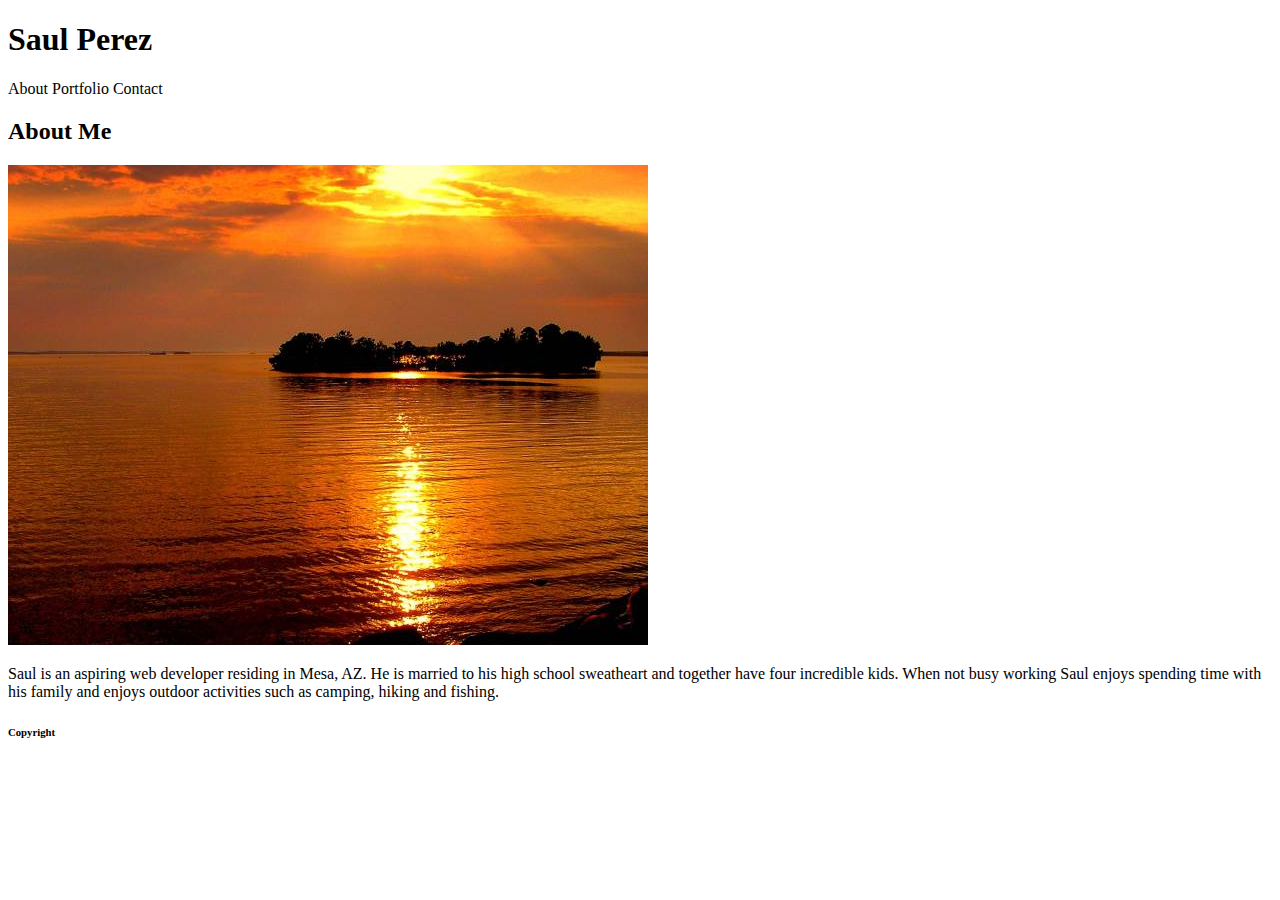
==== index.html @ f65d497c "added html for about page" ====
<!DOCTYPE html>
<html lang="en">

<head>
    <meta charset="UTF-8">
    <meta name="viewport" content="width=device-width, initial-scale=1.0">
    <meta http-equiv="X-UA-Compatible" content="ie=edge">
    <title>About Me</title>
</head>

<body>
    <div class="wrapper">
        <section id="content">
            <header>
                <section id="name">
                    <h1>Saul Perez</h1>
                </section>
                <section id="bar">
                    <div>
                        <a class="bar-item" title="About-Page">About</a>
                        <a class="bar-item" title="Portfolio-Page">Portfolio</a>
                        <a class="bar-item" title="Contact-Page">Contact</a>
                    </div>
                </section>
            </header>
            <h2>About Me</h2>
            <div></div>
            <section id="image">
                <img src="assets/images/nature.jpg">
            </section>
            <p>Saul is an aspiring web developer residing in Mesa, AZ. He is married to his high school sweatheart and
                together
                have four incredible kids. When not busy working Saul enjoys spending time with his family and enjoys
                outdoor
                activities such as camping, hiking and fishing.</p>
        </section>
    </div>
</body>
<section id="footer">
    <footer>
        <h6>Copyright</h6>
    </footer>
</section>

</html>
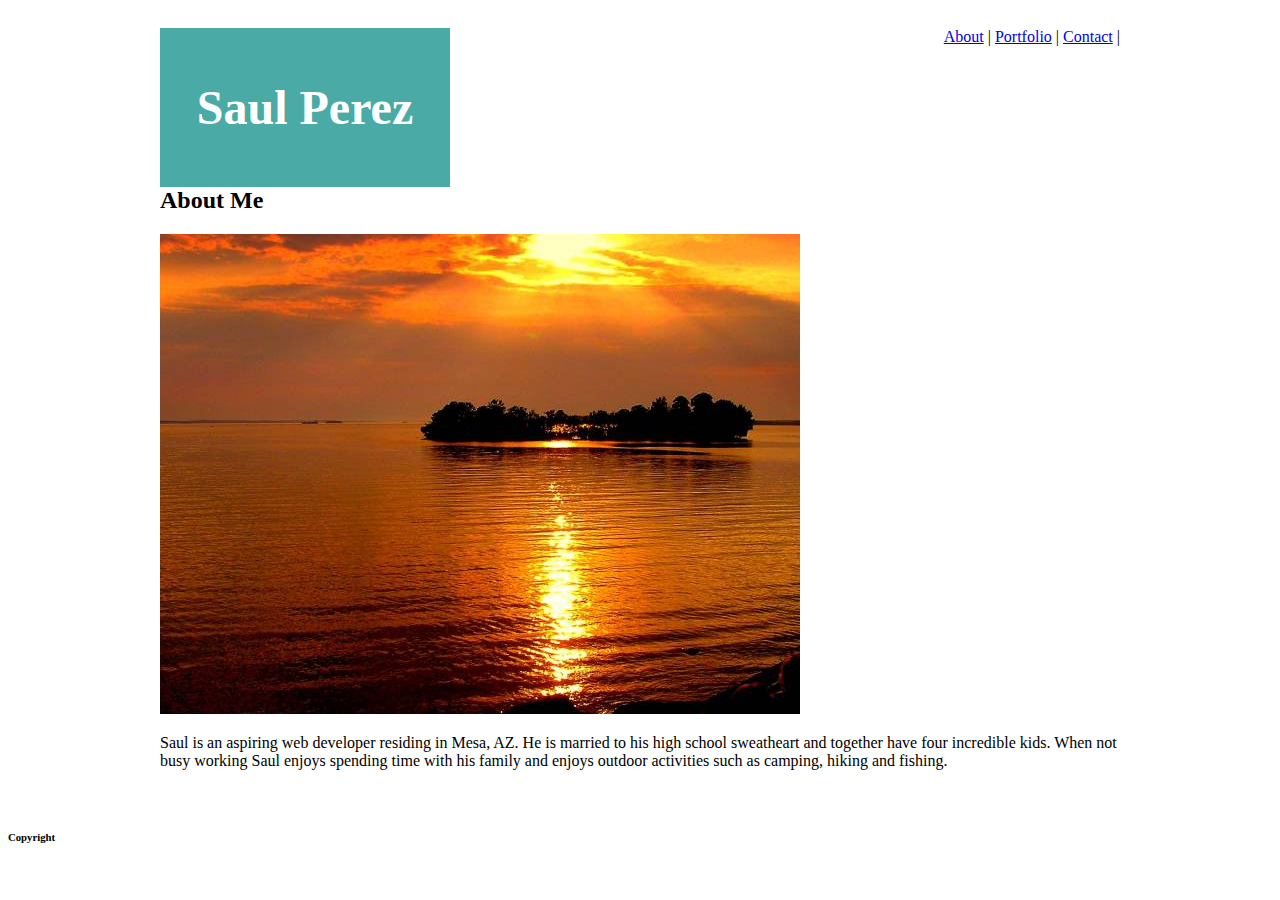
==== commit 07039cb0: "changes to html, added minor css" ====
--- a/index.html
+++ b/index.html
@@ -6,25 +6,27 @@
     <meta name="viewport" content="width=device-width, initial-scale=1.0">
     <meta http-equiv="X-UA-Compatible" content="ie=edge">
     <title>About Me</title>
+
+    <link rel="stylesheet" type="text/css" href="assets/css/style.css">
 </head>
 
 <body>
     <div class="wrapper">
-        <section id="content">
+        <section class="content">
             <header>
                 <section id="name">
                     <h1>Saul Perez</h1>
                 </section>
                 <section id="bar">
-                    <div>
-                        <a class="bar-item" title="About-Page">About</a>
-                        <a class="bar-item" title="Portfolio-Page">Portfolio</a>
-                        <a class="bar-item" title="Contact-Page">Contact</a>
-                    </div>
+                    <nav>
+                        <a href="/About-Page">About</a> |
+                        <a href="/Portfolio-Page">Portfolio</a> |
+                        <a href="/Contact-Page">Contact</a> |
+                    </nav>
                 </section>
             </header>
             <h2>About Me</h2>
-            <div></div>
+
             <section id="image">
                 <img src="assets/images/nature.jpg">
             </section>
--- a/assets/css/style.css
+++ b/assets/css/style.css
@@ -0,0 +1,34 @@
+
+
+.wrapper {
+    width: 960px;
+    margin: 0 auto 0 auto;
+    padding: 20px;
+}
+
+.content {
+    background-color: #ffffff28;
+    width: 100%;
+}
+
+#name {
+    background-color: #4aaaa5;
+    float: left;
+    width: 250px;
+    padding: 20px;
+    font-family: Georgia, 'Times New Roman', Times, serif;
+    font-size: 24px;
+    color: #ffffff;
+    text-align: center;
+}
+
+#bar {
+    float: right;
+}
+
+h2 {
+    clear: both;
+    overflow: auto;
+
+}
+
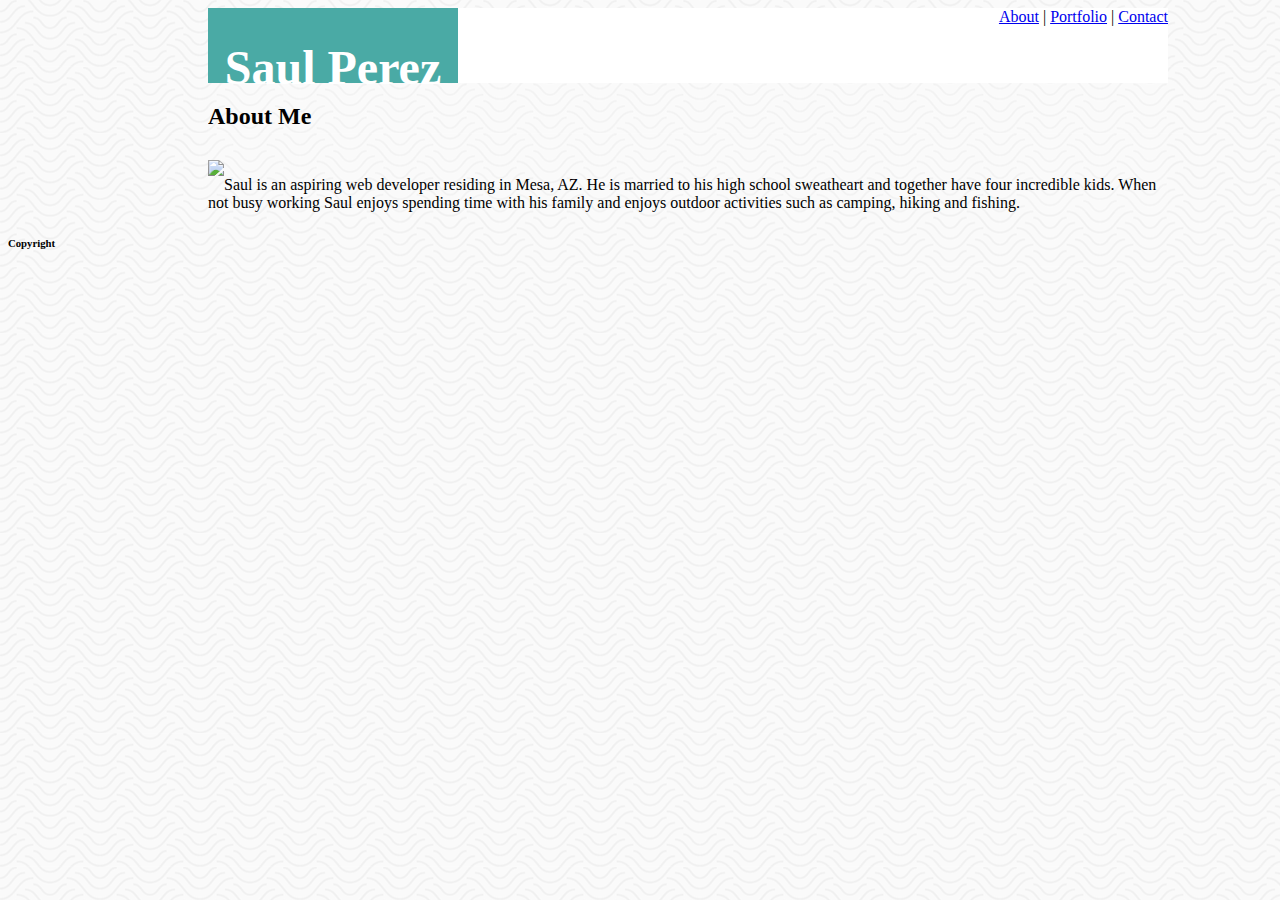
==== commit fd0792f6: "updated html/css" ====
--- a/index.html
+++ b/index.html
@@ -21,14 +21,14 @@
                     <nav>
                         <a href="/About-Page">About</a> |
                         <a href="/Portfolio-Page">Portfolio</a> |
-                        <a href="/Contact-Page">Contact</a> |
+                        <a href="/Contact-Page">Contact</a>
                     </nav>
                 </section>
             </header>
             <h2>About Me</h2>
-
+            <div class="divider"></div>
             <section id="image">
-                <img src="assets/images/nature.jpg">
+                <img src="https://via.placeholder.com/150C/O https://placeholder.com/">
             </section>
             <p>Saul is an aspiring web developer residing in Mesa, AZ. He is married to his high school sweatheart and
                 together
--- a/assets/css/style.css
+++ b/assets/css/style.css
@@ -1,21 +1,39 @@
-
+body {
+    background-image: url(../images/papyrus.png);
+}
 
 .wrapper {
     width: 960px;
-    margin: 0 auto 0 auto;
-    padding: 20px;
+    margin: 0 auto;
+    padding: 0 200px;
 }
 
+header {
+    position: static;
+    left: 0;
+    right: 0;
+    top: 0;
+    height: 75px;
+    background: #ffffff;
+    margin: 0;   
+}
+
+.divider {
+    display: block;
+    width: 900px;
+    height: 10px;
+    color: #ffffff28;
+}
 .content {
     background-color: #ffffff28;
-    width: 100%;
+    width: 960px
 }
 
 #name {
     background-color: #4aaaa5;
     float: left;
     width: 250px;
-    padding: 20px;
+    height: 75px;
     font-family: Georgia, 'Times New Roman', Times, serif;
     font-size: 24px;
     color: #ffffff;
@@ -32,3 +50,7 @@
 
 }
 
+#image {
+    float: left;
+}
+
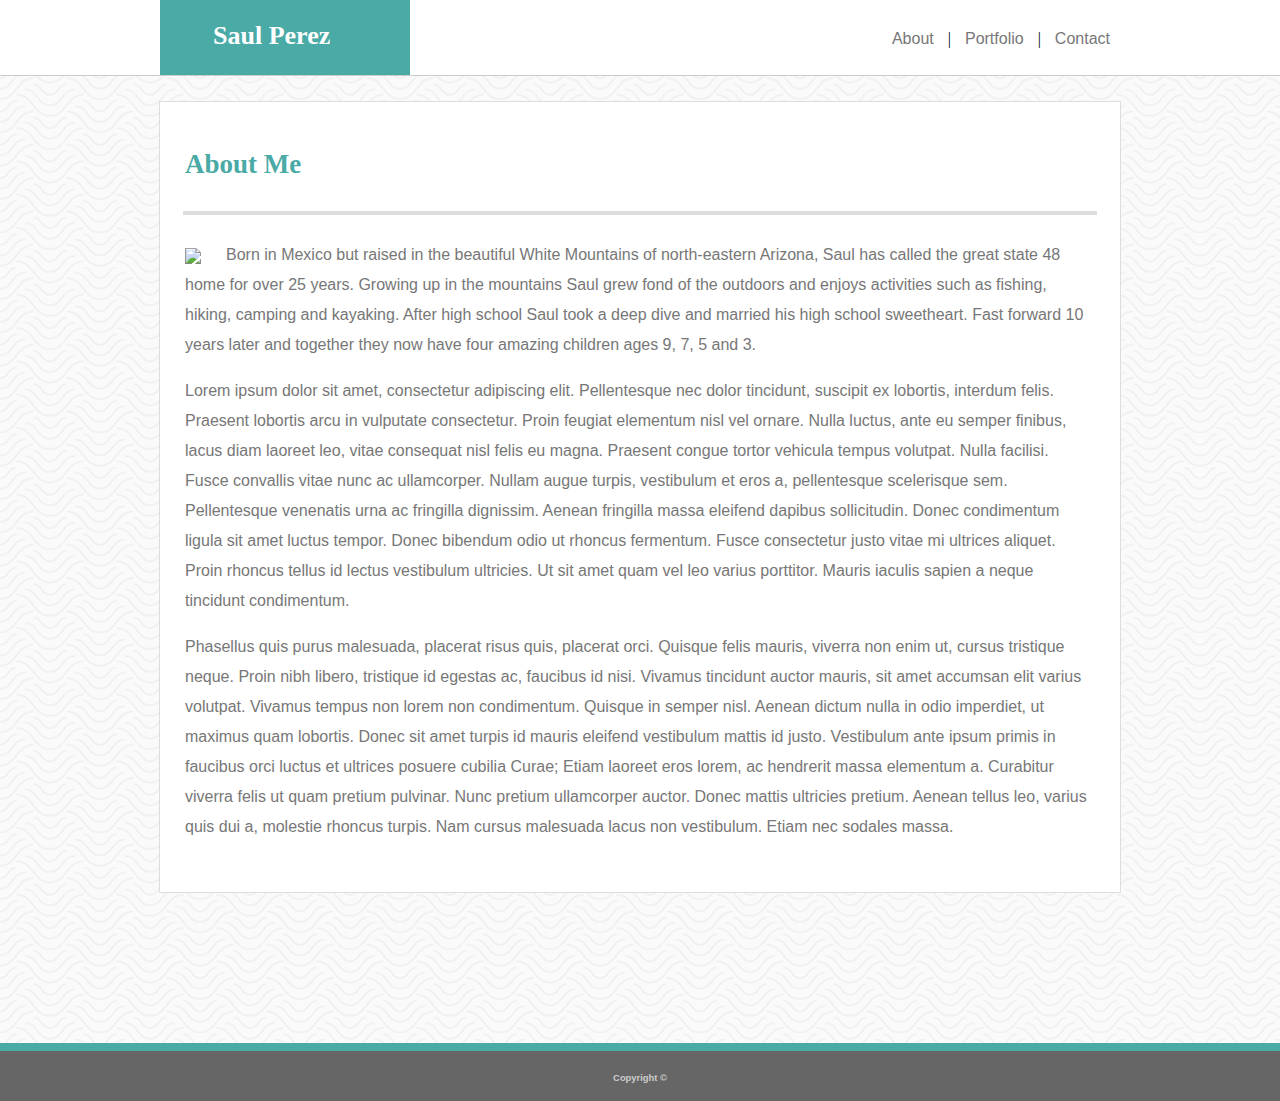
==== commit ed80bbc9: "updated html/css for about page" ====
--- a/index.html
+++ b/index.html
@@ -11,37 +11,65 @@
 </head>
 
 <body>
-    <div class="wrapper">
-        <section class="content">
-            <header>
-                <section id="name">
-                    <h1>Saul Perez</h1>
-                </section>
-                <section id="bar">
-                    <nav>
-                        <a href="/About-Page">About</a> |
-                        <a href="/Portfolio-Page">Portfolio</a> |
-                        <a href="/Contact-Page">Contact</a>
-                    </nav>
-                </section>
-            </header>
+
+    <header class="main">
+        <div class="headerbox">
+            <div class="logobox">
+                <h1 class="name">Saul Perez</h1>
+            </div>
+            <div class="nav">
+                <nav>
+                    <a href="/About-Page">About</a> |
+                    <a href="/Portfolio-Page">Portfolio</a>  |
+                    <a href="/Contact-Page">Contact</a>
+                </nav>
+            </div>
+        </div>
+    </header>
+
+    <div class="content">
+        <div class="about">
             <h2>About Me</h2>
-            <div class="divider"></div>
-            <section id="image">
-                <img src="https://via.placeholder.com/150C/O https://placeholder.com/">
-            </section>
-            <p>Saul is an aspiring web developer residing in Mesa, AZ. He is married to his high school sweatheart and
-                together
-                have four incredible kids. When not busy working Saul enjoys spending time with his family and enjoys
-                outdoor
-                activities such as camping, hiking and fishing.</p>
-        </section>
+        </div>
+        <hr>
+        <div class="image">
+            <img src="https://via.placeholder.com/250C/O https://placeholder.com/">
+        </div>
+        <div class="info">
+            <p>Born in Mexico but raised in the beautiful White Mountains of north-eastern Arizona, Saul has called the
+                great state 48 home for over 25 years. Growing up in the mountains Saul grew fond of the outdoors and
+                enjoys activities such as fishing, hiking, camping and kayaking. After high school Saul took a deep dive
+                and married his high school sweetheart. Fast forward 10 years later and together they now have four
+                amazing children ages 9, 7, 5 and 3.</p>
+
+            <p>Lorem ipsum dolor sit amet, consectetur adipiscing elit. Pellentesque nec dolor tincidunt, suscipit ex
+                lobortis, interdum felis. Praesent lobortis arcu in vulputate consectetur. Proin feugiat elementum nisl
+                vel ornare. Nulla luctus, ante eu semper finibus, lacus diam laoreet leo, vitae consequat nisl felis eu
+                magna. Praesent congue tortor vehicula tempus volutpat. Nulla facilisi. Fusce convallis vitae nunc ac
+                ullamcorper. Nullam augue turpis, vestibulum et eros a, pellentesque scelerisque sem. Pellentesque
+                venenatis urna ac fringilla dignissim. Aenean fringilla massa eleifend dapibus sollicitudin. Donec
+                condimentum ligula sit amet luctus tempor. Donec bibendum odio ut rhoncus fermentum. Fusce consectetur
+                justo vitae mi ultrices aliquet. Proin rhoncus tellus id lectus vestibulum ultricies. Ut sit amet quam
+                vel leo varius porttitor. Mauris iaculis sapien a neque tincidunt condimentum.</p>
+
+            <p>Phasellus quis purus malesuada, placerat risus quis, placerat orci. Quisque felis mauris, viverra non
+                enim ut, cursus tristique neque. Proin nibh libero, tristique id egestas ac, faucibus id nisi. Vivamus
+                tincidunt auctor mauris, sit amet accumsan elit varius volutpat. Vivamus tempus non lorem non
+                condimentum. Quisque in semper nisl. Aenean dictum nulla in odio imperdiet, ut maximus quam lobortis.
+                Donec sit amet turpis id mauris eleifend vestibulum mattis id justo. Vestibulum ante ipsum primis in
+                faucibus orci luctus et ultrices posuere cubilia Curae; Etiam laoreet eros lorem, ac hendrerit massa
+                elementum a. Curabitur viverra felis ut quam pretium pulvinar. Nunc pretium ullamcorper auctor. Donec
+                mattis ultricies pretium. Aenean tellus leo, varius quis dui a, molestie rhoncus turpis. Nam cursus
+                malesuada lacus non vestibulum. Etiam nec sodales massa.</p>
+        </div>
     </div>
+
 </body>
-<section id="footer">
+
+<div class="footer">
     <footer>
-        <h6>Copyright</h6>
+        <h6>Copyright ©</h6>
     </footer>
-</section>
+</div>
 
 </html>--- a/assets/css/style.css
+++ b/assets/css/style.css
@@ -1,56 +1,93 @@
 body {
     background-image: url(../images/papyrus.png);
+    margin: 0;
 }
 
-.wrapper {
-    width: 960px;
-    margin: 0 auto;
-    padding: 0 200px;
+.main {
+    border-bottom: 1.5px solid #cccccc;
+    width: 100%;
+    height: 75px;
+    background: #ffffff;
+    margin: 0;
 }
 
-header {
-    position: static;
-    left: 0;
-    right: 0;
-    top: 0;
-    height: 75px;
-    background: #ffffff;
-    margin: 0;   
+.content {
+    width: 960px;
+    background-color: #ffffff;
+    margin: 25px auto;
+    padding: 25px 0;
+    border: 1px solid #dddddd;
 }
 
-.divider {
-    display: block;
-    width: 900px;
-    height: 10px;
-    color: #ffffff28;
-}
-.content {
-    background-color: #ffffff28;
-    width: 960px
+.headerbox {
+    width: 960px;
+    margin: auto;
 }
 
-#name {
+.logobox {
     background-color: #4aaaa5;
     float: left;
     width: 250px;
     height: 75px;
-    font-family: Georgia, 'Times New Roman', Times, serif;
-    font-size: 24px;
-    color: #ffffff;
-    text-align: center;
+    margin: 0;
 }
 
-#bar {
-    float: right;
+.name {
+    font-family: Georgia, 'Times New Roman', Times, serif;
+    font-size: 26px;
+    color: #ffffff;
+    padding: 21px 53px;
+    margin: auto;
 }
 
-h2 {
+.nav {
+    text-align: right;
+    float: right;
+    padding: 30px 0;
+}
+
+a {
+    text-decoration: none;
+    color: #777777;
+    font-family: Arial, Helvetica, sans-serif;
+    padding: 0 10px;
+}
+
+.about {
     clear: both;
     overflow: auto;
-
+    font-family: Georgia, 'Times New Roman', Times, serif;
+    font-size: 18px;
+    color: #4aaaa5;
+    padding: 0 25px;
 }
 
-#image {
-    float: left;
+hr {
+    border: 2px solid #dddddd;
+    width: 910px;
 }
 
+.image {
+    float: left;
+    padding: 25px 25px 0 25px;
+}
+
+.info {
+    font-family: Arial, Helvetica, sans-serif;
+    color: #777777;
+    font-size: 16px;
+    line-height: 30px;
+    margin: 25px 25px;
+}
+
+.footer {
+    width: 100%;
+    background: #666666;
+    height: 50px;
+    margin-top: 150px;
+    font-family: Arial, Helvetica, sans-serif;
+    font-size: 14px;
+    color: #cccccc;
+    text-align: center;
+    border-top: #4aaaa5 solid 8px;
+}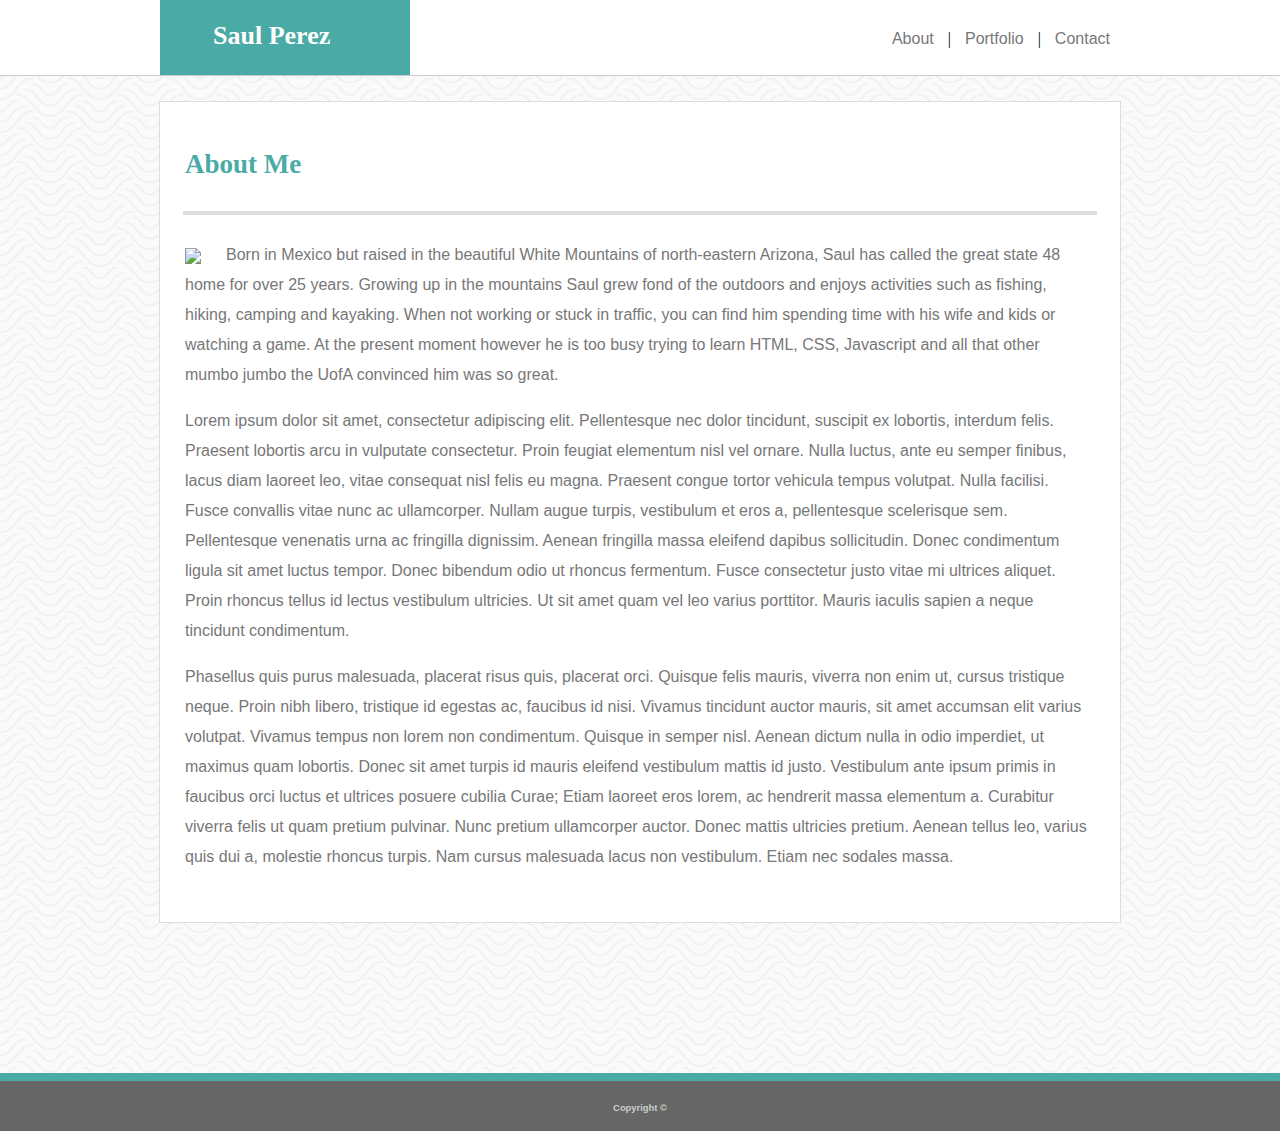
==== commit 60e622b3: "slight update to html" ====
--- a/index.html
+++ b/index.html
@@ -20,7 +20,7 @@
             <div class="nav">
                 <nav>
                     <a href="/About-Page">About</a> |
-                    <a href="/Portfolio-Page">Portfolio</a>  |
+                    <a href="/Portfolio-Page">Portfolio</a> |
                     <a href="/Contact-Page">Contact</a>
                 </nav>
             </div>
@@ -38,9 +38,10 @@
         <div class="info">
             <p>Born in Mexico but raised in the beautiful White Mountains of north-eastern Arizona, Saul has called the
                 great state 48 home for over 25 years. Growing up in the mountains Saul grew fond of the outdoors and
-                enjoys activities such as fishing, hiking, camping and kayaking. After high school Saul took a deep dive
-                and married his high school sweetheart. Fast forward 10 years later and together they now have four
-                amazing children ages 9, 7, 5 and 3.</p>
+                enjoys activities such as fishing, hiking, camping and kayaking. When not working or stuck in traffic,
+                you can find him spending time with his wife and kids or watching a game. At the present moment however
+                he is too busy trying to learn HTML, CSS, Javascript and all that other mumbo jumbo the UofA convinced
+                him was so great.</p>
 
             <p>Lorem ipsum dolor sit amet, consectetur adipiscing elit. Pellentesque nec dolor tincidunt, suscipit ex
                 lobortis, interdum felis. Praesent lobortis arcu in vulputate consectetur. Proin feugiat elementum nisl
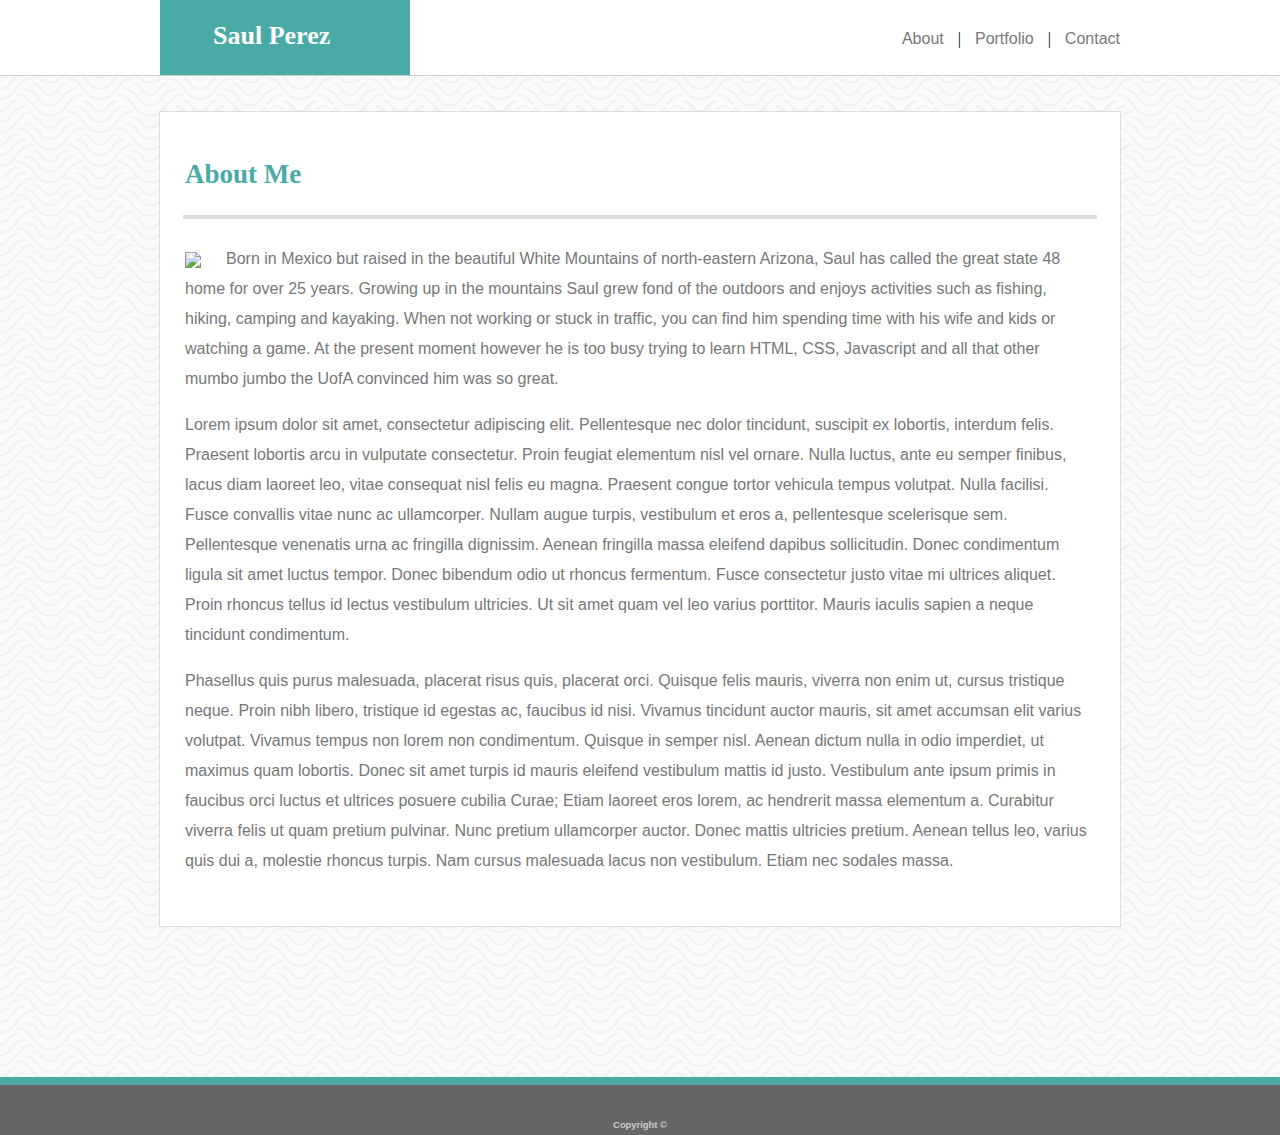
==== commit b3721829: "added html/css to portfolio page" ====
--- a/index.html
+++ b/index.html
@@ -19,9 +19,9 @@
             </div>
             <div class="nav">
                 <nav>
-                    <a href="/About-Page">About</a> |
-                    <a href="/Portfolio-Page">Portfolio</a> |
-                    <a href="/Contact-Page">Contact</a>
+                    <a href="index.html">About</a> |
+                    <a href="portfolio.html">Portfolio</a> |
+                    <a href="contact.html">Contact</a>
                 </nav>
             </div>
         </div>
@@ -65,12 +65,10 @@
         </div>
     </div>
 
+    <div class="footer">
+        <footer>
+            <h6 class="copyright">Copyright ©</h6>
+        </footer>
+    </div>
 </body>
-
-<div class="footer">
-    <footer>
-        <h6>Copyright ©</h6>
-    </footer>
-</div>
-
 </html>--- a/assets/css/style.css
+++ b/assets/css/style.css
@@ -1,3 +1,5 @@
+/* main style for index.html */
+
 body {
     background-image: url(../images/papyrus.png);
     margin: 0;
@@ -14,7 +16,7 @@
 .content {
     width: 960px;
     background-color: #ffffff;
-    margin: 25px auto;
+    margin: 35px auto;
     padding: 25px 0;
     border: 1px solid #dddddd;
 }
@@ -44,18 +46,20 @@
     text-align: right;
     float: right;
     padding: 30px 0;
+    word-spacing: 10px;
 }
 
 a {
     text-decoration: none;
     color: #777777;
     font-family: Arial, Helvetica, sans-serif;
-    padding: 0 10px;
+}
+
+h2 {
+    margin-bottom: 25px;
 }
 
 .about {
-    clear: both;
-    overflow: auto;
     font-family: Georgia, 'Times New Roman', Times, serif;
     font-size: 18px;
     color: #4aaaa5;
@@ -90,4 +94,126 @@
     color: #cccccc;
     text-align: center;
     border-top: #4aaaa5 solid 8px;
+}
+
+.copyright {
+    margin: 0;
+    margin-top: 35px;
+}
+
+
+
+
+/* style for secondary pages */
+
+.main2 {
+    border-bottom: 1.5px solid #cccccc;
+    width: 100%;
+    height: 50px;
+    background: #ffffff;
+    margin: 0;
+}
+
+.headerbox2 {
+    width: 800px;
+    margin: auto;
+}
+
+.logobox2 {
+    background-color: #4aaaa5;
+    float: left;
+    width: 200px;
+    height: 50px;
+    margin: 0;
+    text-align: center;
+}
+
+.name2 {
+    font-family: Georgia, 'Times New Roman', Times, serif;
+    font-size: 22px;
+    color: #ffffff;
+    padding: 10px 0;
+    margin: 0;
+    display: inline-block;
+}
+
+.nav2 {
+    text-align: right;
+    float: right;
+    padding: 15px 0;
+    word-spacing: 10px;
+}
+
+.contact {
+    font-family: Georgia, 'Times New Roman', Times, serif;
+    font-size: 18px;
+    color: #4aaaa5;
+    margin: 0;
+    padding: 0 25px;
+}
+
+.content2 {
+    width: 800px;
+    background-color: #ffffff;
+    margin: 35px auto;
+    padding-top: 10px;
+    padding-bottom: 25px;
+    border: 1px solid #dddddd;
+}
+
+.form {
+    margin: 0 25px;
+    font-family: Arial, Helvetica, sans-serif;
+    color: #777777;
+    margin-top: 25px;
+}
+
+textarea {
+    width: 748px;
+    height: 150px;
+    padding: 0;
+    border: #cccccc solid 1px;
+    margin-top: 5px;
+    margin-bottom: 15px;
+}
+
+input {
+    width: 746px;
+    height: 25px;
+    padding: 0;
+    color: #777777;
+    border: #cccccc solid 1px;
+    margin-top: 5px;
+    margin-bottom: 15px;
+}
+
+.hr2 {
+    border: 2px solid #dddddd;
+    width: 746px;
+}
+
+button {
+    width: 100px;
+    padding: 10px;
+    font-size: 14px;
+    background: #4aaaa5;
+    color: #ffffff;
+    border: none;
+}
+
+.footer2 {
+    width: 100%;
+    background: #666666;
+    height: 35px;
+    margin-top: 150px;
+    font-family: Arial, Helvetica, sans-serif;
+    font-size: 14px;
+    color: #cccccc;
+    text-align: center;
+    border-top: #4aaaa5 solid 8px;
+}
+
+.copyright2 {
+    margin: 0;
+    margin-top: 20px;
 }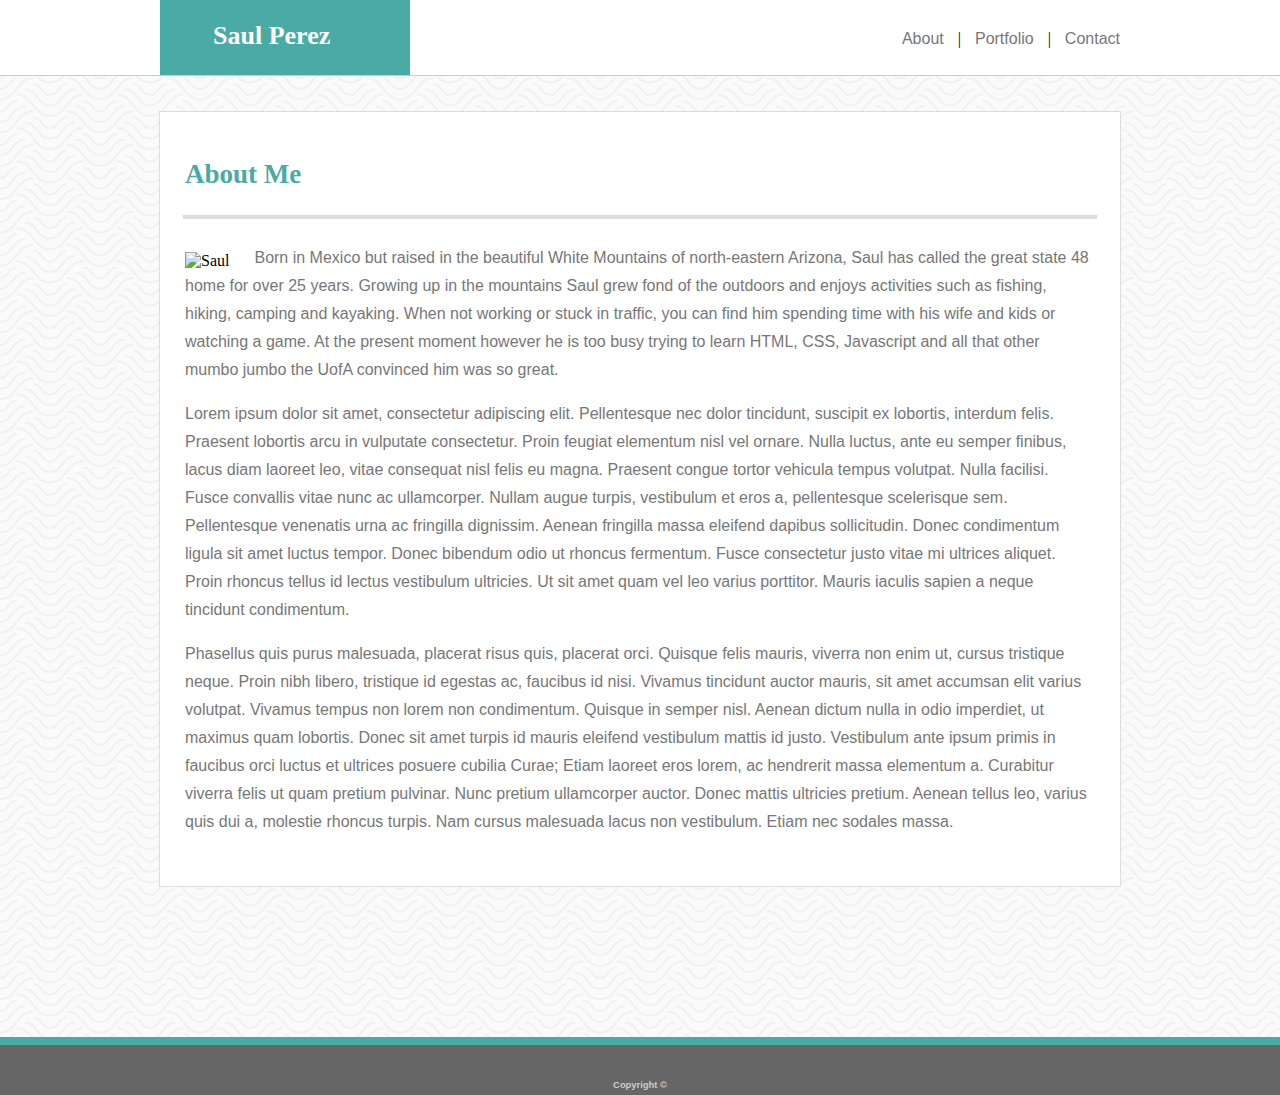
==== commit c1123935: "updated/validated html/css" ====
--- a/index.html
+++ b/index.html
@@ -33,8 +33,8 @@
         </div>
         <hr>
         <div class="image">
-            <img src="https://via.placeholder.com/250C/O https://placeholder.com/">
-        </div>
+            <img src="assets/images/myimage.jpg" alt="Saul" style="width:300px">
+        </div>  
         <div class="info">
             <p>Born in Mexico but raised in the beautiful White Mountains of north-eastern Arizona, Saul has called the
                 great state 48 home for over 25 years. Growing up in the mountains Saul grew fond of the outdoors and
@@ -71,4 +71,5 @@
         </footer>
     </div>
 </body>
+
 </html>--- a/assets/css/style.css
+++ b/assets/css/style.css
@@ -1,3 +1,5 @@
+/* main style for index.html */
+/* main style for index.html */
 /* main style for index.html */
 
 body {
@@ -55,6 +57,14 @@
     font-family: Arial, Helvetica, sans-serif;
 }
 
+a:hover {
+    color: #4aaaa5;
+}
+
+a:active {
+    font-weight: bolder;
+}
+
 h2 {
     margin-bottom: 25px;
 }
@@ -80,7 +90,7 @@
     font-family: Arial, Helvetica, sans-serif;
     color: #777777;
     font-size: 16px;
-    line-height: 30px;
+    line-height: 28px;
     margin: 25px 25px;
 }
 
@@ -104,6 +114,8 @@
 
 
 
+/* style for secondary pages */
+/* style for secondary pages */
 /* style for secondary pages */
 
 .main2 {
@@ -216,4 +228,72 @@
 .copyright2 {
     margin: 0;
     margin-top: 20px;
-}+}
+
+.gallery {
+    margin: auto 25px;
+    clear: both;
+    overflow: auto;
+    width: 740px;
+    position: relative;
+}
+
+.box {
+    float: left;
+    margin-top: 25px;
+    margin-right: 25px;
+}
+
+.hangman:hover {
+    color: #cccccc;
+}
+
+.rpg:hover {
+    color: #cccccc;
+}
+
+.trivia:hover {
+    color: #cccccc;
+}
+
+.rutgers:hover {
+    color: #cccccc;
+}
+
+.rpc:hover {
+    color: #cccccc;
+}
+
+.hangman, .rpg, .trivia, .rutgers, .rpc {
+    background: #4aaaa5;
+    color: #ffffff;
+    font-family: Georgia, 'Times New Roman', Times, serif;
+    font-size: 18px;
+    text-align: center;
+    position: absolute;
+    width: 225px;
+    padding: 10px 0;
+}   
+
+.hangman {
+    bottom: 425px;
+}
+ 
+.rpg {
+    bottom: 425px;
+}
+
+.trivia {
+    bottom: 220px;
+}
+
+.rutgers {
+    bottom: 220px;
+}
+
+.rpc {
+    bottom: 15px;
+}
+
+
+
